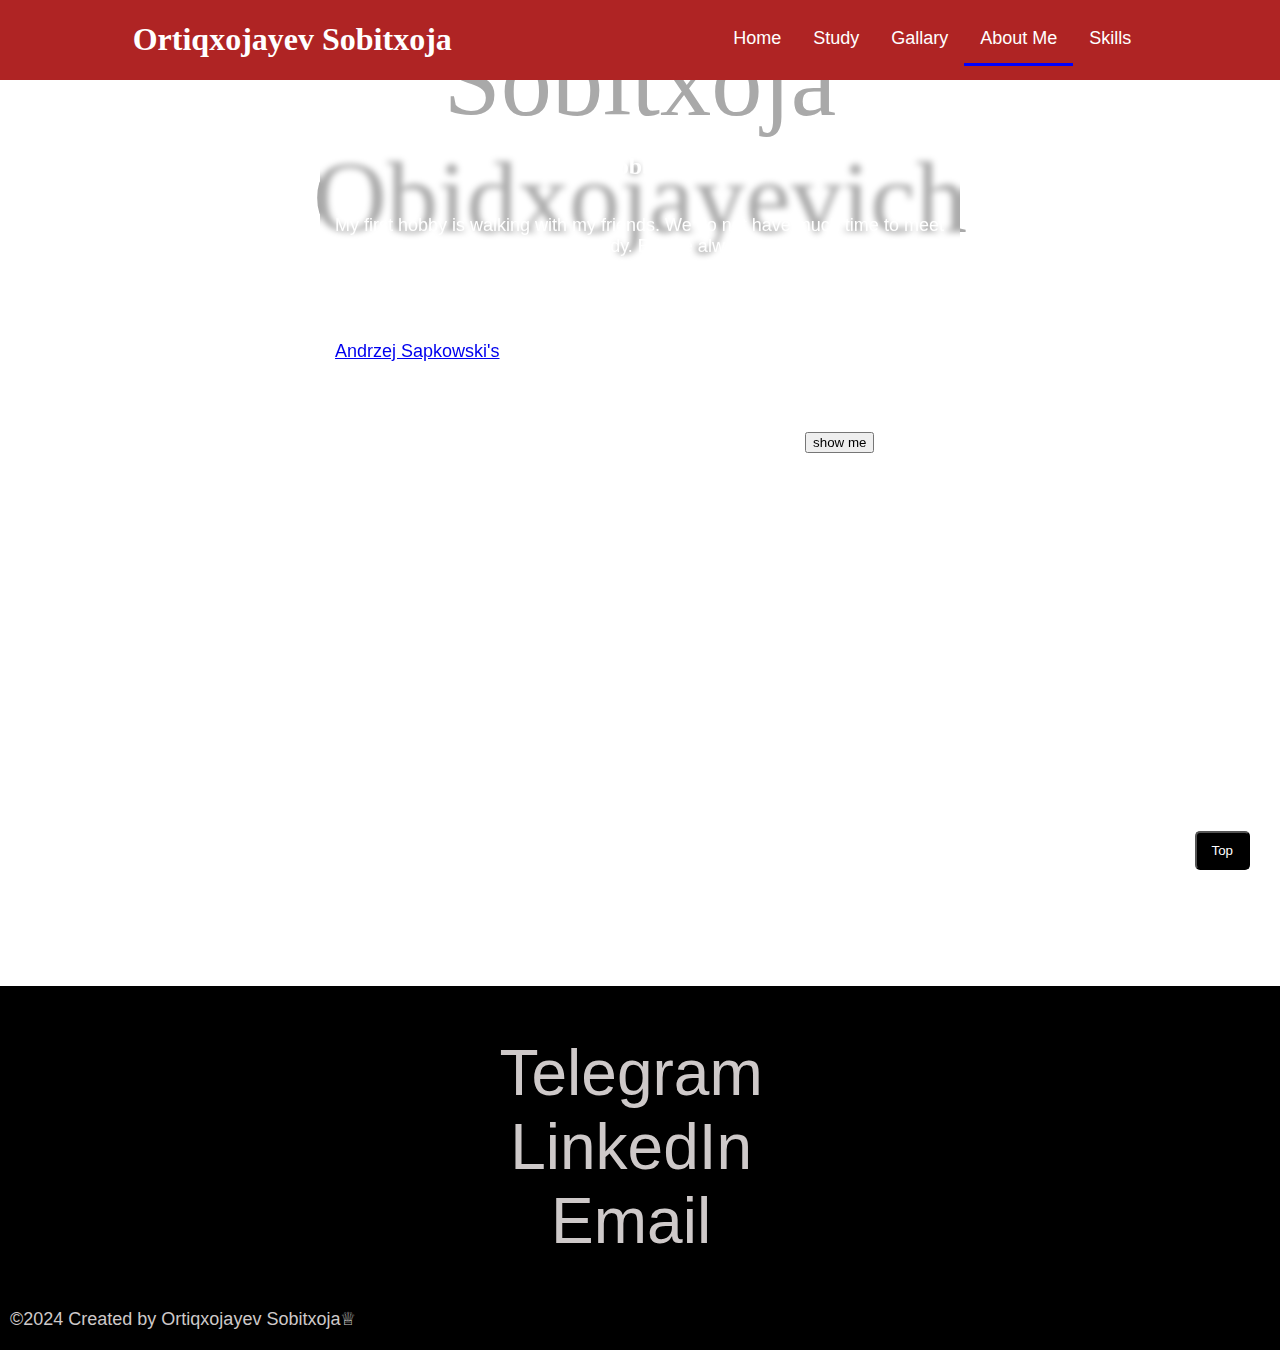
==== aboutme.html @ 28df340a "Add files via upload" ====
<!DOCTYPE html>
<html lang="en">
<head>
  <meta charset="UTF-8">
  <meta name="viewport" content="width=device-width, initial-scale=1.0">
  <link rel="stylesheet" href="style.css">
  <link rel="stylesheet" href="foraboutme.css">
  <title>Document</title>
</head>
<body>
  
</head>
<body>
  
  <ul class="topnav">
    <div class="heading">
      <h1>Ortiqxojayev Sobitxoja</h1>
      <button class="icon" onclick="toggleResponsive()">
        ☰
      </button>
    </div>
    <div class="nav-content">
      <li><a href="index.html" class="responsive">Home</a></li>
      <li><a href="study.html" class="responsive">Study</a></li>
      <li><a href="activities.html" class="responsive">Gallary</a></li>
      <li><a href="aboutme.html" class="responsive location">About Me</a></li>
      <li><a href="skills.html" class="responsive">Skills</a></li>
    </div>

  </ul>


    <div class="main-content">

      <div class="my-image">
        <img src="icons/myPhoto.jpg" alt="">
        <div class="my-name">
          Ortiqxojayev 
          Sobitxoja 
          Obidxojayevich
        </div>
      </div>

    </div>

    <div class="second-body">
      <h2>Hobbies</h2>
      <p>
        My first hobby is walking with my friends. We do not have much time to meet
        each other, because of work or study. But we always try to come together and talk
        about news that happened in our life. Also we discuss about games and movies.
        It is very interesting becouse we always know something new and interesting.
        For example last time My friend recomenned me one book called <cite>The Witcher.</cite>
        This book were an example to create game and serials
        <a href="https://en.wikipedia.org/wiki/Andrzej_Sapkowski" target="_blank">Andrzej Sapkowski's</a> book.
      </p>

        <img class="last-wish" src="icons/The-Last-Wish.webp" alt="">

      <p>
        Also there is very interesting serial that is based on the book. The serial
        is also called <em>The Witcher</em>. For now there are 3 seasons of it.
        <button class="show">show me</button>
      </p>

      <div class="grid-container">
        <img src="icons/witcher.jpg" alt="" class="witcher">
        <img src="icons/witcher2.jpg" alt="" class="witcher">
        <img src="icons/witcher3.jpg" alt="" class="witcher">
        <img src="icons/witcher4.jpg" alt="" class="witcher">
        <img src="icons/witcher5.jpg" alt="" class="witcher">
        <img src="icons/witcher6.jpg" alt="" class="witcher">

      </div>

      <p>
        Moreover, I love to play online games with my friends. My favorite online
        game is <em>Dota 2</em>. It is online strategic game with various choise of
        characters that you can choose and play with friends.
      </p>

      <img src="icons/dota2.png" alt="" class="witcher1">

      <p>
        However, unfortunatly my friends do not like this game because, it is too
        difficult and they are not interested in this king of game. Therefore we
        usually play <em>CS:GO</em>. This is online shooter. Very popular game
        around the world.
      </p>
      <img src="icons/cs-go.jpg" alt="" class="witcher1">

      <h2>
        MY CV
      </h2>
      <img src="icons/mycv.png" alt="" class="witcher1">
    </div>



    <footer>
      <div class="footer-content">
        <div>
          Telegram
          <a href="https://t.me/Sobitxoja" target="_blank">
              <img src="icons/telegram.png" alt="" class="icons">
          </a>
        </div>

        <div>
            LinkedIn
            <a href="https://www.linkedin.com/feed/?trk=public_profile_not-found-log-in_google-one-tap-submit" target="_blank">
                <img src="icons/linkedin.png" alt="" class="icons">
            </a>
        </div>
        <div>
            Email
            <a href="mailto:sobit.ortiqxojaev@gmail.com" target="_blank">
                <img src="icons/email.png" alt="" class="icons">
            </a>
        </div>
      </div>
      <div class="created">
              &#xa9;2024 Created by Ortiqxojayev Sobitxoja&#x2655;
      </div>

      <button onclick="scrollToTop()" class="scrollTop">Top</button>

 </footer>

      <script src="skills.js"></script>
      <script defer src="./aboutme.js"></script>

</body>
</html>
---- style.css ----
body{
    margin: 0;
    padding: 0;
}

ul {
    list-style-type: none;
    margin: 0;
    padding: 0;
    background-color: #af2424;
    color: white;
    display: flex;
    align-items: center;
    justify-content: space-around;
    position: fixed;
    top: 0;
    right: 0;
    left: 0;
    z-index: 1;
}
    
li {
    float: left;
}
    
li a {
    display: block;
    color: white;
    text-align: center;
    padding: 14px 16px;
    text-decoration: none;
    font-family: Arial, Helvetica, sans-serif;
    font-size: 18px;
}
    
li a:hover{
    background-color: #111;
}

.location{
  border-bottom: 3px solid blue;
}

.icon{
  display: none;
}

@media (max-width: 768px) {
  .icon{
    display: flex;
    align-items: center;
    justify-content: center;
    width: 10%;
  }

  .heading{
    display: flex;
    align-items: center;
    justify-content: center;
  }

}



@media (max-width: 768px) {
  .topnav {
    flex-direction: column;
  }
  .topnav .nav-content {
    display: none;
  }
  .topnav.responsive .nav-content {
    display: block;
    width: 100%;
  }
  .topnav.responsive .nav-content li {
    text-align: center;
  }
}


.study{
    border-bottom: 3px solid darkblue;
}


footer {
    background-color: black;
    color: #cec9c9;
    margin-top: 100px;
    width: 100%;
  }
  .footer-content{
    display: flex;
    flex-direction: column;
    align-items: center;
    justify-content: center;
    font-family: 'Gill Sans', 'Gill Sans MT', Calibri, 'Trebuchet MS', sans-serif;
    padding: 50px;
    font-size: 5vw;
  }
  
  
  .icons{
    width: 35px;
    border-radius: 50000px;
    transition: 0.6s;
  }

  .icons:hover{
    transform: scale(2);
    cursor: pointer;
  }

  @media screen and (max-width: 890px) {
    .icons {
        width: 20px;
    }
  }
  .created{
    font-family: 'Lucida Sans', 'Lucida Sans Regular', 'Lucida Grande', 'Lucida Sans Unicode', Geneva, Verdana, sans-serif;
    font-size: large;
    justify-content: space-between;
    margin-left: 10px;
    padding-bottom: 20px;
  
  }
  
  .scrollTop{
    position: fixed;
    bottom: 30px;
    right: 30px;
    padding: 10px 15px;
    background-color: black;
    color: white;
    cursor: pointer;
    border-radius: 5px;
    transition: all 0.5s ease 0s;
  }
  .scrollTop:hover{
    background-color: white;
    color: black;
  }
  .group-introducing img{
    width: 100%;
    transition: 0.6s;
    cursor: pointer;
    border-radius: 10px;
}
.group-introducing img:hover{
    transform: scale(2);
}
---- foraboutme.css ----
body {
  background-image: url("icons/959fb1f51bc1026ace27acede55e1bc8.gif");
  background-attachment: fixed;
  size: 100% 100%;
  background-repeat: repeat;
}

p{
  font-size: large;
  font-family: Verdana, Geneva, Tahoma, sans-serif;
}

.main-content {
  display: flex;
  align-items: center;
  justify-content: center;
}

.my-image {
  position: relative;
  text-align: center;
  padding-top: 115px;
}

.my-image img {
  margin: 0 auto;
  width: 45%;
  opacity: 0.8;
  border-radius: 10px;
}

.my-image img:hover + .my-name {
  display: none;
}

.grid-container{
  display: grid;
  grid-template-columns: repeat(2, 1fr);
  column-gap: 10px;
  row-gap: 10px;
  align-items: center;
  margin: 0 auto;
  width: 100%;
}

.grid-container img{
  display: none;
  margin-left: 70px ;
}

.last-wish{
  display: none;
}

.my-name {
  position: absolute;
  color: darkgray;
  top: 60%;
  left: 50%;
  transform: translate(-50%, -50%);
  font-size: 8vw;
  font-family: Cambria, Cochin, Georgia, Times, 'Times New Roman', serif
}

.second-body{
  color: white;
  text-align: center;
  margin: auto;
  backdrop-filter: blur(3px);
  width: 50%;
}
.second-body p{
  text-align: left;
  padding: 15px;
}
.witcher, .witcher1{
  width: 55%;
}
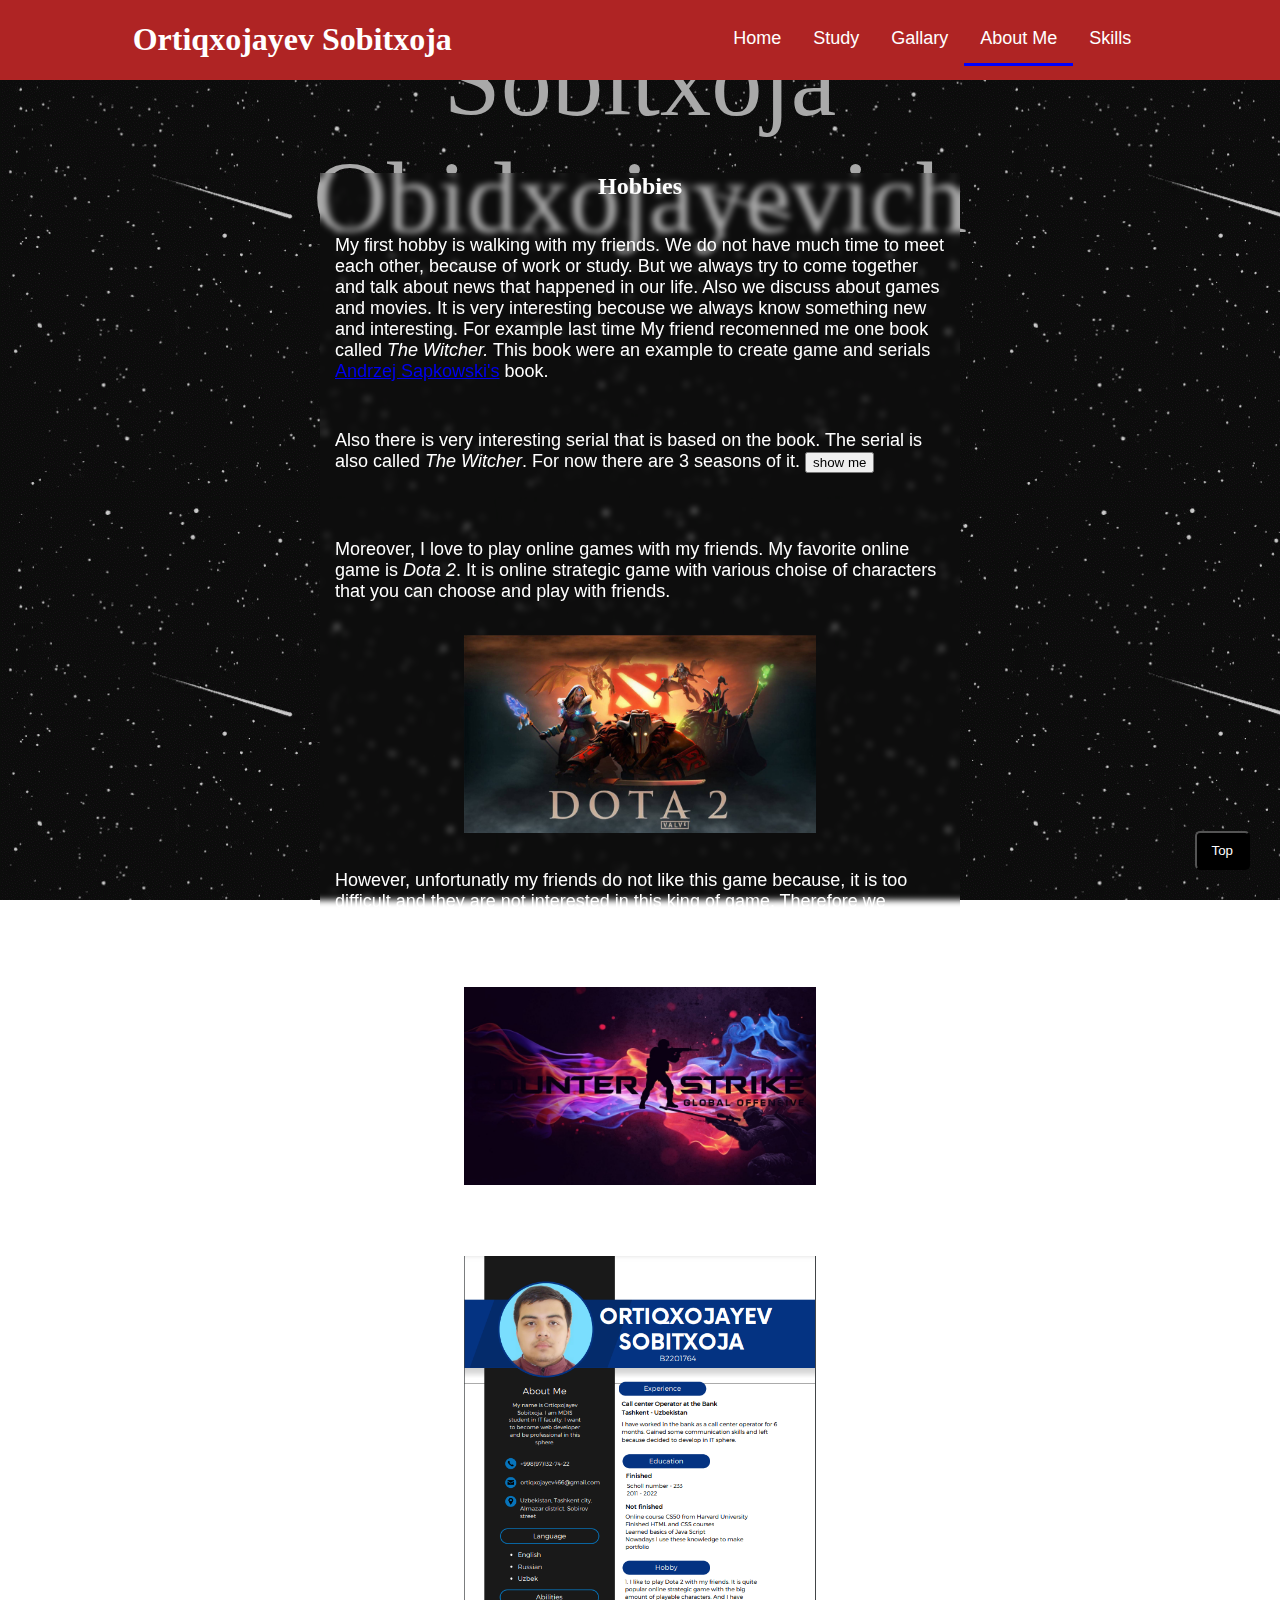
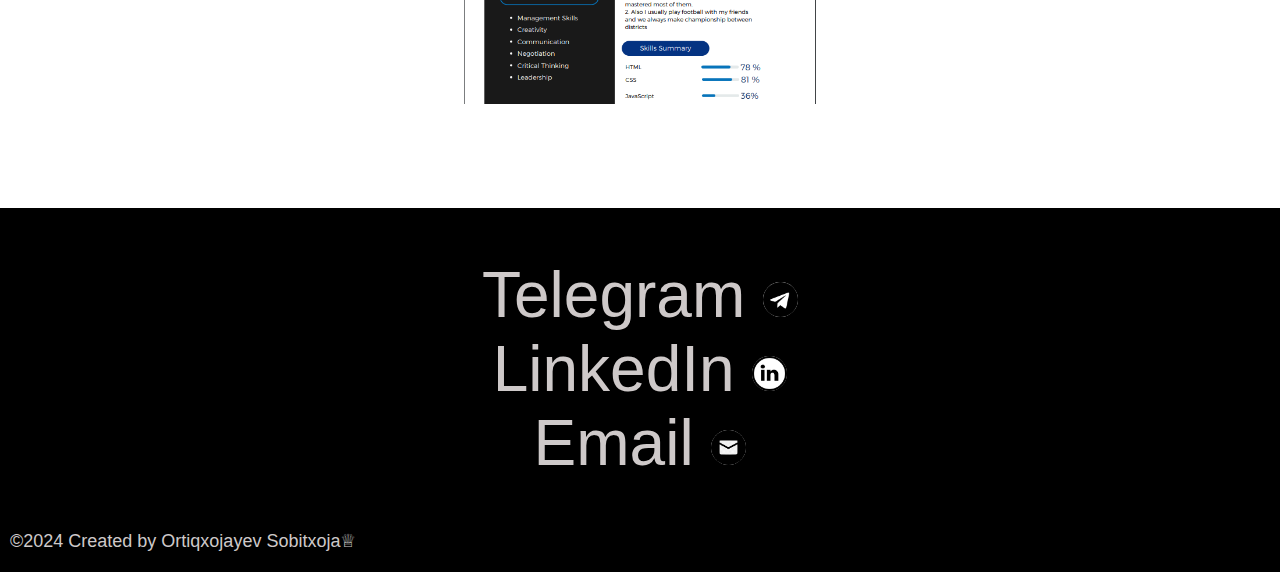
==== commit 752ee7ac: "Update aboutme.html" ====
--- a/aboutme.html
+++ b/aboutme.html
@@ -5,7 +5,7 @@
   <meta name="viewport" content="width=device-width, initial-scale=1.0">
   <link rel="stylesheet" href="style.css">
   <link rel="stylesheet" href="foraboutme.css">
-  <title>Document</title>
+  <title>About Me</title>
 </head>
 <body>
   
@@ -131,4 +131,4 @@
       <script defer src="./aboutme.js"></script>
 
 </body>
-</html>+</html>
--- a/foraboutme.css
+++ b/foraboutme.css
@@ -20,6 +20,8 @@
   position: relative;
   text-align: center;
   padding-top: 115px;
+  margin: 0 auto;
+  margin-bottom: 20px;
 }
 
 .my-image img {
